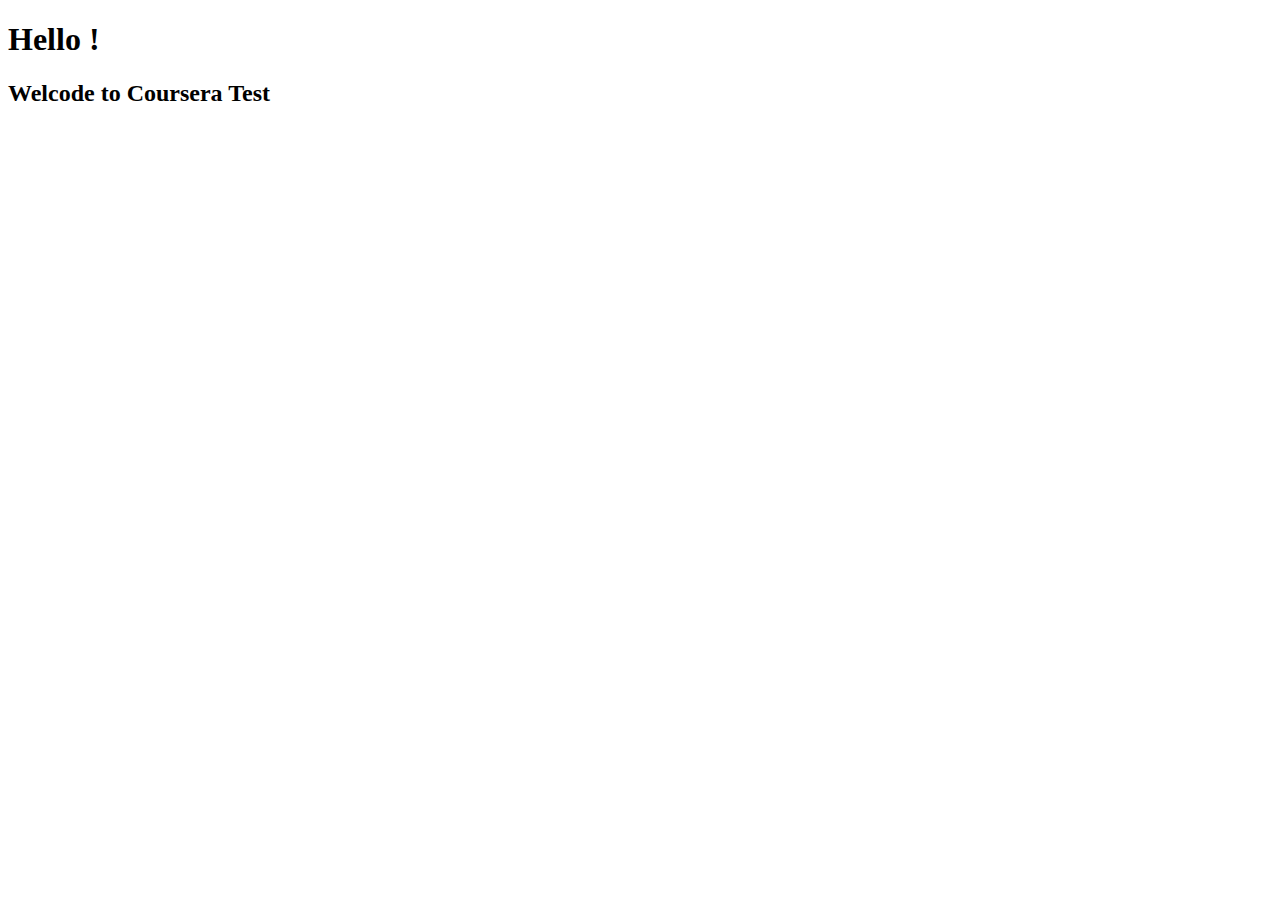
==== index.html @ ff55908e "My First Page." ====
<!DOCTYPE html>
<html>
<head>
	<meta charset="utf-8">
	<meta name="viewport" content="width=device-width, initial-scale=1">
	<title>Coursera Test</title>
</head>
<body>
	<h1>Hello !</h1>
	<h2>Welcode to Coursera Test</h2>
</body>
</html>
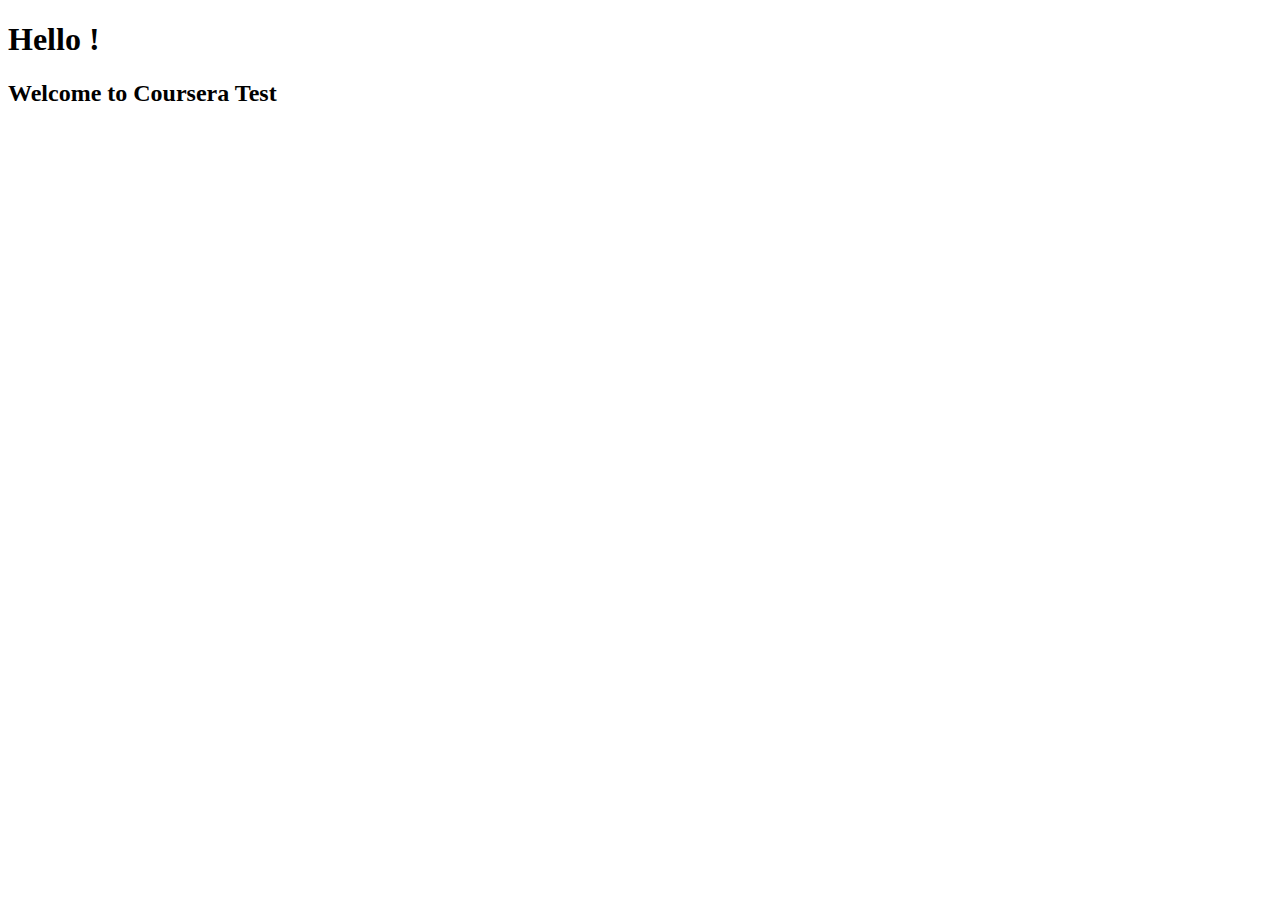
==== commit c80aaf46: "My First Correction." ====
--- a/index.html
+++ b/index.html
@@ -7,6 +7,6 @@
 </head>
 <body>
 	<h1>Hello !</h1>
-	<h2>Welcode to Coursera Test</h2>
+	<h2>Welcome to Coursera Test</h2>
 </body>
 </html>